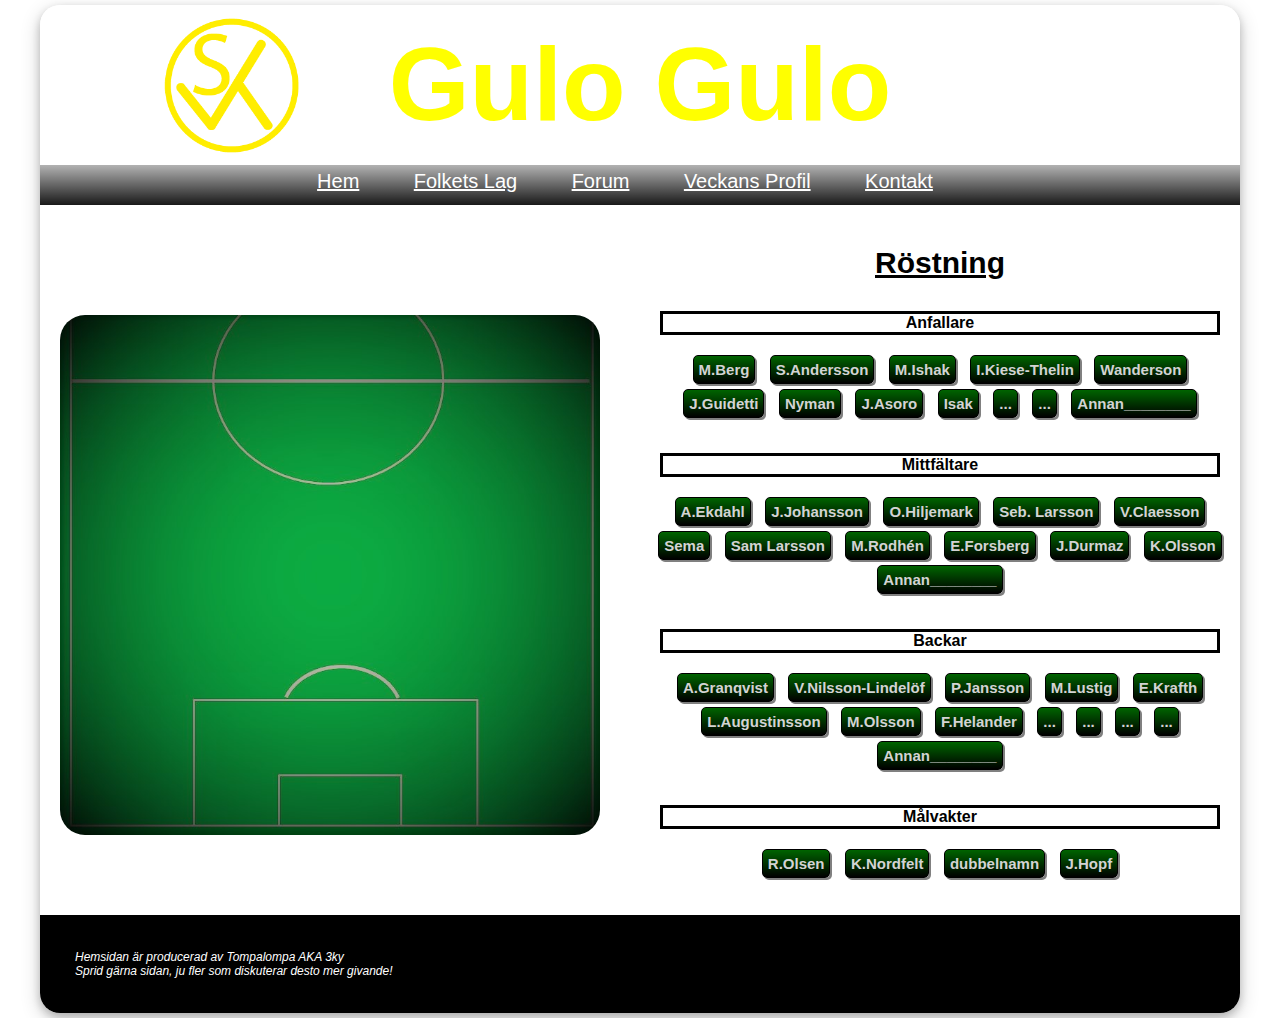
==== fl.html @ 336351f3 "andra uppladdning" ====
<!doctype html>

<html>
    
    <head>
    
        <meta charset="utf-8" />
        <meta name="keywords" content="fotboll, spelare, fotbollsspelare, landslag, europa">
        <meta name="description" content="Vi samlar information om landslagsaktuella svenskar">
        <title>Landslagsaktuella svenska fotbollsspelare</title>
        <link rel="stylesheet" type="text/css" href="css/main.css">
        <link rel="icon" href="img/logga.png">
    
    </head>
    
    <body>
        <div class="wrapper">
            <div id="banner"><h1>Gulo Gulo</h1>
            <div id="logo"></div>
            </div>
            <div id="navigering" class="topnav">   
                <a href="index.html">Hem</a>
                <a href="fl.html">Folkets Lag</a>
                <!-- <a href="">Betyg</a> -->
                <a href="forum.html">Forum</a>
                <a href="vp.html">Veckans Profil</a>
                <a href="kontakt.html">Kontakt</a>
            </div>
            <div class="content">
                <div id="left">
                         <img src="img/plan.JPG" class="planbild"/>  
                </div>    

                <div id="right">
                    <h3>Röstning</h3>
                        <h4>Anfallare</h4>
                            <h5>M.Berg</h5>
                            <h5>S.Andersson</h5>
                            <h5>M.Ishak</h5>
                            <h5>I.Kiese-Thelin</h5>
                            <h5>Wanderson</h5>
                            <h5>J.Guidetti</h5>
                            <h5>Nyman</h5>
                            <h5>J.Asoro</h5>
                            <h5>Isak</h5>
                            <h5>...</h5>
                            <h5>...</h5>
                            <h5>Annan________</h5>
                        <h4>Mittfältare</h4>
                            <h5>A.Ekdahl</h5>
                            <h5>J.Johansson</h5>
                            <h5>O.Hiljemark</h5>
                            <h5>Seb. Larsson</h5>
                            <h5>V.Claesson</h5>
                            <h5>Sema</h5>
                            <h5>Sam Larsson</h5>
                            <h5>M.Rodhén</h5>
                            <h5>E.Forsberg</h5>
                            <h5>J.Durmaz</h5>
                            <h5>K.Olsson</h5>
                            <h5>Annan________</h5>
                        <h4>Backar</h4>
                            <h5>A.Granqvist</h5>
                            <h5>V.Nilsson-Lindelöf</h5>
                            <h5>P.Jansson</h5>
                            <h5>M.Lustig</h5>
                            <h5>E.Krafth</h5>
                            <h5>L.Augustinsson</h5>
                            <h5>M.Olsson</h5>
                            <h5>F.Helander</h5>
                            <h5>...</h5>
                            <h5>...</h5>
                            <h5>...</h5>
                            <h5>...</h5>
                            <h5>Annan________</h5>
                        <h4>Målvakter</h4>
                            <h5>R.Olsen</h5>
                            <h5>K.Nordfelt</h5>
                            <h5>dubbelnamn</h5>
                            <h5>J.Hopf</h5>
                    </div>
            </div>
            <div id="footer">
            <p>Hemsidan är producerad av Tompalompa AKA 3ky<br>Sprid gärna sidan, ju fler som diskuterar desto mer givande!</p>
            </div>
        </div>
        
        <script src="script/main.js")></script>
    </body>


</html>
---- css/main.css ----
*{
    margin: 0;
    box-sizing: border-box;
}
body{
    font-family: "Helvetica", "Arial";
    background-image: url(../img/arena.jpg);
    background-size: cover;
    background-attachment: fixed;
}
.wrapper{
    width: 1200px;
    height: 95%;
    box-shadow: 0 4px 8px 0 rgba(0, 0, 0, 0.2), 0 6px 20px 0 rgba(0, 0, 0, 0.19);
    margin: 5px auto;
    background-color: rgba(255,255,255,0.9);
    border-radius: 20px;
}
#banner{
    text-align: center;
    color: yellow;
    font-size: 52px;
    padding-top: 20px;
    width: 100%;
    height: 200px;
    background-image: url(../img/banner.jpg);
    background-size: cover;
    border-radius: 20px 20px 0px 0px;
}
#logo{
    background-image: url(../img/loggagulkomp.png);
    height: 223px;
    width: 223px;
    transform: scale(0.6, 0.6);
    margin-top: -170px;
    margin-left: 80px;

}
#navigering{
    text-align: center;
}
.topnav {
    background-image: linear-gradient(rgba(0, 0, 0, 0.3), rgba(0, 0, 0, 0.9));
    height: 40px;
    padding: 5px;
    margin-top: -40px;
    margin-bottom: 10px;
}
.topnav a {
    padding: 0px 40px 0px 10px;
    font-size: 20px;
    color: white;
    display: inline-block;
    margin-bottom: 
}
#left{
    width: 50%;
    height: 700px;
    float: left;
}
#left h3, h4, p{
    margin: 20px;
}
.planbild{
    margin: 100px 20px;
    width: 90%;
    border-radius: 25px;
}
#right{
    width: 50%;
    text-align: center;
    float: left;
}
#right h3{
    text-decoration: underline;
    font-size: 30px;
    padding: 1px 5px 1px 5px;
    margin: 30px 5px 5px 5px;
}
h4{
    margin-top:30px;
    border-style: solid;
}
#right h5{
    background-image: linear-gradient(darkgreen, black);
    box-shadow: 2px 2px grey;
    display: inline-block;
    border: 1px solid black;
    border-radius: 5px;
    padding: 5px 5px 5px 5px;
    margin: 0px 5px 5px 5px;
    font-size: 15px;
    color: lightgray;
}
#right h5:hover{
    background-image: linear-gradient(green, darkgreen);
}
.content::after{
    content: "";
    display: table;
    clear: both;
}
.sb{
    margin: 20px auto;
    width: 200px;
    border-radius: 20px;
    box-shadow: 4px 4px grey;
}
#contact{
    width: 400px;
    margin-left: 30px;
}
#footer{
    width: 100%;
    background-color: black;
    color: white;
    padding: 15px;
    font-style: italic;
    font-size: 12px;
    margin: 0px;
    border-radius: 0px 0px 20px 20px;
}
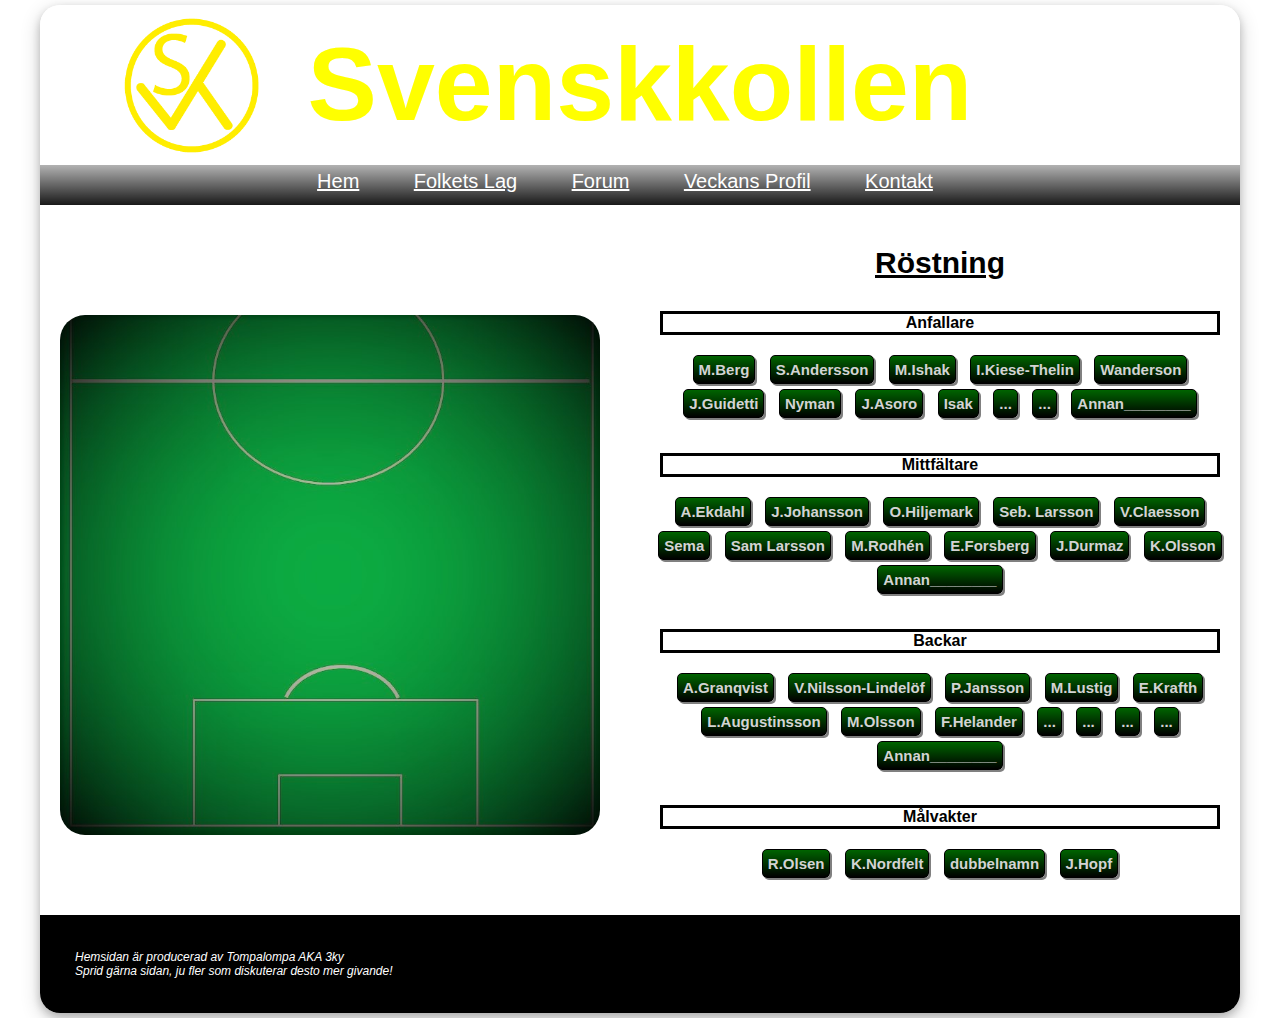
==== commit f74c78f1: "tredje uppladdning" ====
--- a/fl.html
+++ b/fl.html
@@ -15,8 +15,9 @@
     
     <body>
         <div class="wrapper">
-            <div id="banner"><h1>Gulo Gulo</h1>
-            <div id="logo"></div>
+            <div id="banner">
+                <h1>Svenskkollen</h1>
+                <div id="logo"></div>
             </div>
             <div id="navigering" class="topnav">   
                 <a href="index.html">Hem</a>
--- a/css/main.css
+++ b/css/main.css
@@ -18,7 +18,7 @@
 }
 #banner{
     text-align: center;
-    color: yellow;
+    color: rgb(255, 255, 0);
     font-size: 52px;
     padding-top: 20px;
     width: 100%;
@@ -33,8 +33,7 @@
     width: 223px;
     transform: scale(0.6, 0.6);
     margin-top: -170px;
-    margin-left: 80px;
-
+    margin-left: 40px;
 }
 #navigering{
     text-align: center;
@@ -71,17 +70,23 @@
     text-align: center;
     float: left;
 }
-#right h3{
+.forumBox {
+    width: 80%;
+    height: 80%;
+    background-color: black;
+    border-radius: 10px;
+}
+#right h3 {
     text-decoration: underline;
     font-size: 30px;
     padding: 1px 5px 1px 5px;
     margin: 30px 5px 5px 5px;
 }
-h4{
+h4 {
     margin-top:30px;
     border-style: solid;
 }
-#right h5{
+#right h5 {
     background-image: linear-gradient(darkgreen, black);
     box-shadow: 2px 2px grey;
     display: inline-block;
@@ -92,10 +97,10 @@
     font-size: 15px;
     color: lightgray;
 }
-#right h5:hover{
+#right h5:hover {
     background-image: linear-gradient(green, darkgreen);
 }
-.content::after{
+.content::after {
     content: "";
     display: table;
     clear: both;
